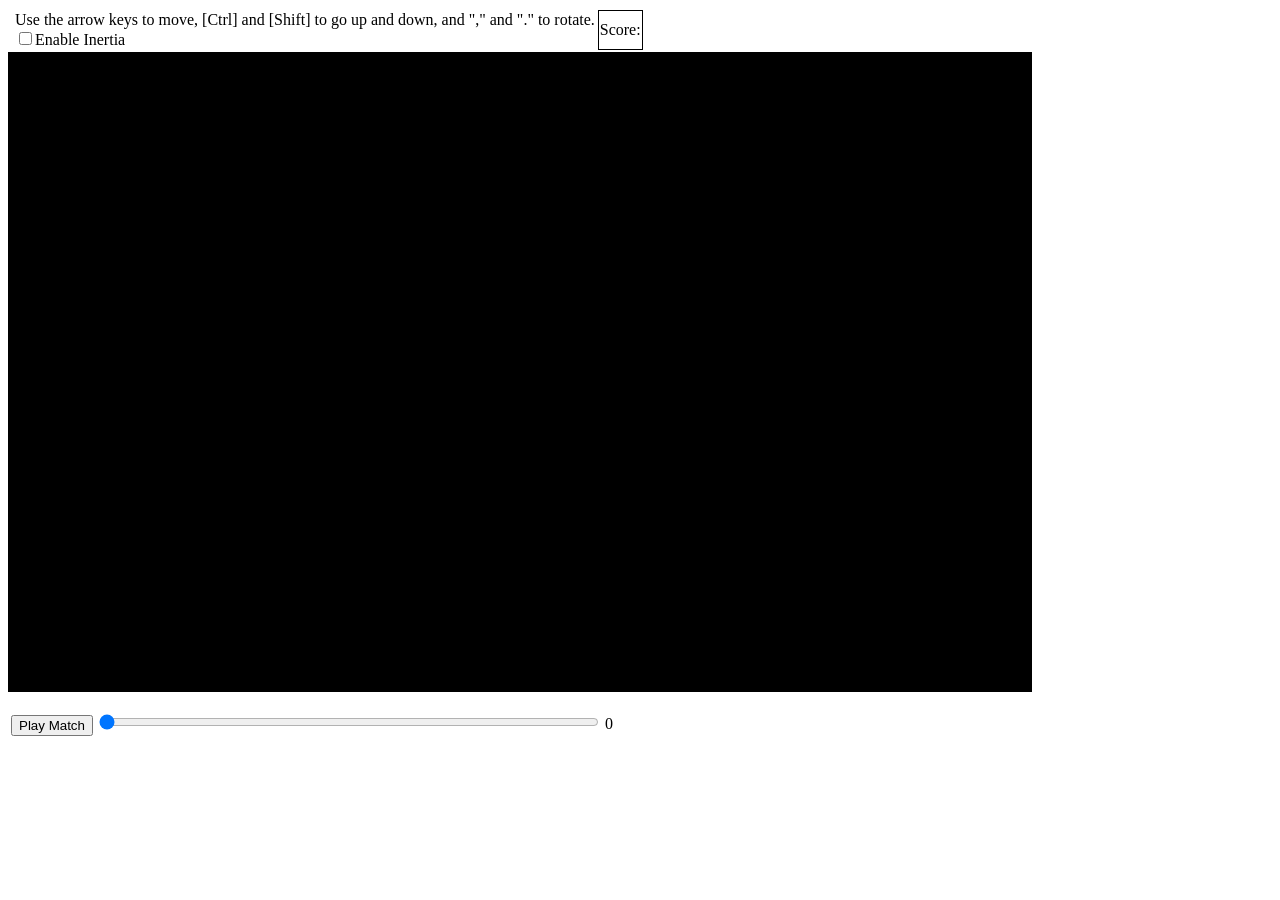
==== simulators/3d.html @ 67577798 "Added 3-D simulator, with three.js and image of floor." ====
<!DOCTYPE html>
<html>
    <meta charset=utf-8>
    
<!-- TW is trying to make this human-playable -->
    
<link rel="stylesheet" href="turretcss.min.css">
<link rel="stylesheet" href="base.css">
    
<body border="0px">

<table>
<tr>
<td>
<!--
<canvas id="myCanvas" width="200" height="100" style="border:1px solid #d3d3d3;">
Your browser does not support the HTML5 canvas tag.</canvas>
-->
</td>
<td id="helptext">
    
Use the arrow keys to move, [Ctrl] and [Shift] to go up and down, and "," and "." to rotate.
<br>
<input type="checkbox" id="inertiaCheckbox">Enable Inertia<br>
<!-- <input type="checkbox" id="limitCheckbox">Limit View -->
    
</td>
<td style="border: 1px solid black;">
    Score: <span id="scoredisplay"></span>
</td>
<td id="OutOfBoundsCounter" style="color: red; font-size: 20pt; vertical-align: bottom;">

</td>
</tr>
</table>


<script src="three.js"></script>
<script>

function GroundRobotData()
{
  X=0,
  Y=0,
  Rotation=0,
  Color="RED",
  FramesToTurn = 0,
  TurnDirection = -1,
  TouchedOnTop = false,
  ReadyForTopTouch = true,
  StillIn = true
};

function ObstacleRobotData()
{
  X=0,
  Y=0,
  Rotation=0,
  Height=0 // pixels
};

function DroneData()
{
  X=0,
  Y=0,
  Z=0,
  Direction = -Math.PI / 2,
  Xvelocity = 0,
  Yvelocity = 0,
  Zvelocity = 0,
  OutOfBoundsTime = 0 // frames
};

function GameFrame()
{
  GroundRobots = {},
  ObstacleRobots = {},
  oho = 2,
  Drones = {}
}

const BACKGROUNDCOLOR = "606070";
const TAPECOLOR = "ffffff";
const GREENTAPECOLOR = "00ff00";
const REDTAPECOLOR = "ff0000";
const GROUND_ROBOT_NUMBER = 10;
const GRIDNUMBER = 20;
const TAPECENTIWIDTH = 7;
const GROUNDROBOTCENTIWIDTH = 35.3;
const GROUNDROBOTCOLOR = "ffffff";
const OBSTACLEROBOTCOLOR = "aaaaaa";
const OBSTACLE_ROBOT_NUMBER = 4;
const MARGINCOUNT = 2;
const FIELDSIZE = 20;
const FIELDMARGINSIZE = 2;
const TO_RADIANS = 0.0174533;
const FROM_RADIANS = 57.29580;
const RED_COLOR = "ff0000";
const BLUE_COLOR = "0000ff";
const ROTATION_POINTER_LENGTH = 1;
const OBSTACLE_ROBOT_PATH_RADIUS = 5;
const DRONE_NUMBER = 1;
const DRONE_SPEED = 3;
const DRONE_ACCEL = 0.03;
const DRONE_RESISTANCE = 0.02; // 2% per frame
const DRONE_ROTATION_RADIANS_PER_FRAME = 0.02 * Math.PI; // 100 frames to a full 2pi rotation
const HEIGHT_LIMIT = 3; // meters
const DRONE_CENTI_RADIUS = 30;
const DRONE_COLOR = "dddd00";
const DRONE_SHADOW_COLOR = "3d390a";
const OBSTACLE_HEIGHT_MIN = 1; // meter
const OBSTACLE_HEIGHT_MAX = 2; // meters
const OBSTACLE_RADIUS = 2; // pixels
const DRONE_VERTICAL_ACCEL = 0.03;
const ROOMBA_HEIGHT = 3; // pixel
const DRONE_FLOOR_BOUNCE = 0.25;
const DRONE_ROOMBA_BOUNCE = 0.5;
const FRAME_RATE = 60;
const GROUND_ROBOT_SPEED = 0.33;
const MILLI_TO_TURN = 5000;
const MILLI_PER_SEC = 1000;
const TURN_INCREMENT_MAX = 20;
const TURN_ROTATE_AMOUNT = 180;
const MILLI_TO_ROTATE = 20000;
const OBSTACLE_ROBOT_SPEED = 0.33;
const OBSTACLE_ROBOT_FULL_CIRLE_TIME = 2 * Math.PI * OBSTACLE_ROBOT_PATH_RADIUS / OBSTACLE_ROBOT_SPEED;
const TIME_LIMIT = 600;
const FRAME_LIMIT = FRAME_RATE * TIME_LIMIT;
const MILLI_PER_FRAME = MILLI_PER_SEC / FRAME_RATE;
const GROUND_ROBOT_SECONDS_PER_360_TURN = 5;
const TAPE_CM_WIDTH = 7;
const TURN_TAP_AMOUNT = 45;
const INITIAL_SCORE = 12000;
const SCORED_ROBOT_VALUE = 2000;
const UNSCORED_ROBOT_VALUE = -1000;
const MINUTE_LOST_VALUE = -100;
const OUT_OF_BOUNDS_SECONDS_LIMIT = 5;

// 3d view
const VIEW_WIDTH = 1024;
const VIEW_HEIGHT = 640;


var BrowserWindow = window;
//var c = document.getElementById("myCanvas");

// 2-D canvas in previous simulations, NOT 3-D canvas
var CanvasHeight = 640;
var CanvasWidth = 640;

//c.width = CanvasHeight;
//c.height = CanvasHeight;
//var Canvas = c.getContext("2d");

var FieldHeight = CanvasHeight - (CanvasHeight / (FIELDSIZE + (FIELDMARGINSIZE * MARGINCOUNT)) * (MARGINCOUNT * FIELDMARGINSIZE));
var FieldWidth = FieldHeight;
var FieldX = (CanvasWidth - FieldWidth) / 2;
var FieldY = (CanvasHeight - FieldHeight) / 2;
var TapeWidth = FieldHeight / (FIELDSIZE * 100) * TAPE_CM_WIDTH;

var Drones = [];

var DataArray = [];

var NewDate = new Date();
var Milliseconds = NewDate.getTime();
var LastTimeOfGroundRobot5 = Milliseconds;
var LastTimeOfGroundRobot180 = Milliseconds;

var MatchQueued = false;
var Play = false;
var CurrentFrame = 0;


// TW
var UpKey = false;
var DownKey = false;
var RightKey = false;
var LeftKey = false;
var SpaceKey = false;
var LessThanKey = false;
var GreaterThanKey = false;
var CtrlKey = false;
var ShiftKey = false;

// TW
document.onkeydown = function myFunction() {
  var code;
  if(event.keyCode)
  {
    code = event.keyCode;
  }
  else if(event.charCode)
  {
    code = event.keyCode;
  }
  
  switch (code) {
    case 38:
      UpKey = true;
      //alert("Up key is pressed");
      break;
    case 40:
      DownKey = true;
      //alert("Down key is pressed");
      break;
    case 37:
      RightKey = true;
      //alert("Right key is pressed");
      break;
    case 39:
      LeftKey = true;
      //alert("left key is pressed");
      break;
    case 32:
      SpaceKey = true;
      //alert("space bar is pressed");
      break;
    case 188:
      LessThanKey = true;
      break;
    case 190:
      GreaterThanKey = true;
      break;
    case 16:
      ShiftKey = true;
      break;
    case 17:
      CtrlKey = true;
      break;
  }
}

// TW
document.onkeyup = function myFunction() {
  var code;
  if(event.keyCode)
  {
    code = event.keyCode;
  }
  else if(event.charCode)
  {
    code = event.keyCode;
  }
    
    switch (code) {
      case 38:
        UpKey = false;
        //alert("Up key is released");
        break;
      case 40:
        DownKey = false;
        //alert("Down key is released");
        break;
      case 37:
        RightKey = false;
        //alert("Right key is released");
        break;
      case 39:
        LeftKey = false;
        //alert("left key is released");
        break;
      case 32:
        SpaceKey = false;
        //alert("space bar is released");
        break;
      case 188:
        LessThanKey = false;
        break;
      case 190:
        GreaterThanKey = false;
        break;
      case 16:
        ShiftKey = false;
        break;
      case 17:
        CtrlKey = false;
        break;
    }
}

// TW
window.addEventListener("keydown", function(e) {
  if([32, 37, 38, 39, 40].indexOf(e.keyCode) > -1) {
    e.preventDefault();
  }
}, false);



function PlayMatch()
{
  InitMatch(); // inserted by TW 12/14/2016
  Play = true;
}

window.onload = function()
{
	setInterval(GameLoop, MILLI_PER_FRAME)
}

/*
function GenerateMatch()
{
  InitMatch();
  for(var FrameIndex = 1; FrameIndex < FRAME_LIMIT; FrameIndex++)
  {
    DataArray.push(new GameFrame());
    Engine(FrameIndex);
  }
  alert("Done");
  Play = false;
  MatchQueued = true;
  CurrentFrame = 0;
}
*/

function GameLoop()
{
  if(Play == true)
  {
    if( CurrentFrame < FRAME_LIMIT )
    {
      CurrentFrame++;
      DataArray.push(new GameFrame()); // inserted by TW 12/14/2016
      Engine(CurrentFrame); // inserted by TW 12/14/2016
      //Draw();
    }
    DisplayScore();
    document.getElementById("FramePosition").value = CurrentFrame;
    var seconds = CurrentFrame / FRAME_RATE;
    seconds = seconds.toFixed( 2 );
    document.getElementById("ShowPosition").innerHTML = seconds;
  }
}

var LastTurnIncrementFrame = 0;
var LastTurnRotateFrame = 0;
var IncrementTurnDirectionArray = [];
var GroundRobotMode = "Normal";
var NumberOfFramesUntilModeEnd = 0;
var SavedFrameNum = 0;

var score;

var PrevGroundBotData = [];
var PrevObstacleBotData = [];

function Engine(CurrentFrame)
{
  var GroundRobotPixelSpeed = 0;
  var ObstacleRobotPixelSpeed = 0;
  
  var GroundBotFrameData = [];
  var ObstacleBotFrameData = [];
  
  DataArray[CurrentFrame].GroundRobots = [];
  DataArray[CurrentFrame].ObstacleRobots = [];
  DataArray[CurrentFrame].Drones = [];
  
  for(var index = 0; index < GROUND_ROBOT_NUMBER; index++)
  {
    DataArray[CurrentFrame].GroundRobots.push(new GroundRobotData());
    DataArray[CurrentFrame].GroundRobots[index].Rotation = DataArray[CurrentFrame - 1].GroundRobots[index].Rotation;
    DataArray[CurrentFrame].GroundRobots[index].X = DataArray[CurrentFrame - 1].GroundRobots[index].X;
    DataArray[CurrentFrame].GroundRobots[index].Y = DataArray[CurrentFrame - 1].GroundRobots[index].Y;
    DataArray[CurrentFrame].GroundRobots[index].Color = DataArray[CurrentFrame - 1].GroundRobots[index].Color;
    DataArray[CurrentFrame].GroundRobots[index].FramesToTurn = DataArray[CurrentFrame - 1].GroundRobots[index].FramesToTurn;
    DataArray[CurrentFrame].GroundRobots[index].TurnDirection = DataArray[CurrentFrame - 1].GroundRobots[index].TurnDirection;
    DataArray[CurrentFrame].GroundRobots[index].TouchedOnTop = DataArray[CurrentFrame - 1].GroundRobots[index].TouchedOnTop;
    DataArray[CurrentFrame].GroundRobots[index].ReadyForTopTouch = DataArray[CurrentFrame - 1].GroundRobots[index].ReadyForTopTouch;
    DataArray[CurrentFrame].GroundRobots[index].StillIn = DataArray[CurrentFrame - 1].GroundRobots[index].StillIn;
  }
  
  for(var index = 0; index < OBSTACLE_ROBOT_NUMBER; index++)
  {
    DataArray[CurrentFrame].ObstacleRobots.push(new ObstacleRobotData());
    DataArray[CurrentFrame].ObstacleRobots[index].Rotation = DataArray[CurrentFrame - 1].ObstacleRobots[index].Rotation;
    DataArray[CurrentFrame].ObstacleRobots[index].X = DataArray[CurrentFrame - 1].ObstacleRobots[index].X;
    DataArray[CurrentFrame].ObstacleRobots[index].Y = DataArray[CurrentFrame - 1].ObstacleRobots[index].Y;
    DataArray[CurrentFrame].ObstacleRobots[index].Height = DataArray[CurrentFrame - 1].ObstacleRobots[index].Height;
  }
  
  for(var index = 0; index < DRONE_NUMBER; index++)
  {
    DataArray[CurrentFrame].Drones.push(new DroneData());
    DataArray[CurrentFrame].Drones[index].X = DataArray[CurrentFrame - 1].Drones[index].X;
    DataArray[CurrentFrame].Drones[index].Y = DataArray[CurrentFrame - 1].Drones[index].Y;
    DataArray[CurrentFrame].Drones[index].Z = DataArray[CurrentFrame - 1].Drones[index].Z;
    DataArray[CurrentFrame].Drones[index].Direction = DataArray[CurrentFrame - 1].Drones[index].Direction;
    DataArray[CurrentFrame].Drones[index].Xvelocity = DataArray[CurrentFrame - 1].Drones[index].Xvelocity;
    DataArray[CurrentFrame].Drones[index].Yvelocity = DataArray[CurrentFrame - 1].Drones[index].Yvelocity;
    DataArray[CurrentFrame].Drones[index].Zvelocity = DataArray[CurrentFrame - 1].Drones[index].Zvelocity;
    DataArray[CurrentFrame].Drones[index].OutOfBoundsTime = DataArray[CurrentFrame - 1].Drones[index].OutOfBoundsTime;
    
  }
  
  CopyGroundBotData(CurrentFrame);
  CopyObstacleBotData(CurrentFrame);
  
  


    // TW  Arrow Key Control!!!!!
    if ( document.getElementById("inertiaCheckbox").checked )
    {
      var DronePixelAccel = DRONE_ACCEL * FieldHeight / GRIDNUMBER / FRAME_RATE;
      var theta = DataArray[CurrentFrame].Drones[0].Direction;
      if( UpKey ) {
        DataArray[CurrentFrame].Drones[0].Xvelocity += Math.cos( theta ) * DronePixelAccel;
        DataArray[CurrentFrame].Drones[0].Yvelocity += Math.sin( theta ) * DronePixelAccel;
      } if( RightKey ){
        DataArray[CurrentFrame].Drones[0].Xvelocity += Math.cos( theta - (Math.PI / 2) ) * DronePixelAccel;
        DataArray[CurrentFrame].Drones[0].Yvelocity += Math.sin( theta - (Math.PI / 2) ) * DronePixelAccel;
      } if( LeftKey ) {
        DataArray[CurrentFrame].Drones[0].Xvelocity += Math.cos( theta + (Math.PI / 2) ) * DronePixelAccel;
        DataArray[CurrentFrame].Drones[0].Yvelocity += Math.sin( theta + (Math.PI / 2) ) * DronePixelAccel;
      } if( DownKey ) {
        DataArray[CurrentFrame].Drones[0].Xvelocity += Math.cos( theta + Math.PI ) * DronePixelAccel;
        DataArray[CurrentFrame].Drones[0].Yvelocity += Math.sin( theta + Math.PI ) * DronePixelAccel;
      } if( CtrlKey ) {
          if( DataArray[CurrentFrame].Drones[0].Z > 0 )
          {
              DataArray[CurrentFrame].Drones[0].Zvelocity -= DRONE_VERTICAL_ACCEL;
          }
      }
      if( ShiftKey ) {
          if( DataArray[CurrentFrame].Drones[0].Z < (HEIGHT_LIMIT * FieldHeight / GRIDNUMBER) - (DataArray[CurrentFrame].Drones[0].Zvelocity/DRONE_VERTICAL_ACCEL) )
          {
              DataArray[CurrentFrame].Drones[0].Zvelocity += DRONE_VERTICAL_ACCEL;
          }
      }
      
      
      if( DataArray[CurrentFrame].Drones[0].Z >= (HEIGHT_LIMIT * FieldHeight / GRIDNUMBER) - (DataArray[CurrentFrame].Drones[0].Zvelocity/DRONE_VERTICAL_ACCEL) )
      {
        DataArray[CurrentFrame].Drones[0].Zvelocity -= DRONE_VERTICAL_ACCEL;
      }
      
      if( DataArray[CurrentFrame].Drones[0].Z < 0 )
      {
        DataArray[CurrentFrame].Drones[0].Z = 0.000001;
        DataArray[CurrentFrame].Drones[0].Zvelocity = Math.abs( DataArray[CurrentFrame].Drones[0].Zvelocity * DRONE_FLOOR_BOUNCE );
      }
      
      
      DataArray[CurrentFrame].Drones[0].Xvelocity *= 1 - DRONE_RESISTANCE;
      DataArray[CurrentFrame].Drones[0].Yvelocity *= 1 - DRONE_RESISTANCE;
      DataArray[CurrentFrame].Drones[0].Zvelocity *= 1 - DRONE_RESISTANCE;
    
      DataArray[CurrentFrame].Drones[0].X += DataArray[CurrentFrame].Drones[0].Xvelocity;
      DataArray[CurrentFrame].Drones[0].Y += DataArray[CurrentFrame].Drones[0].Yvelocity;
      DataArray[CurrentFrame].Drones[0].Z += DataArray[CurrentFrame].Drones[0].Zvelocity;
    }
    else
    {
      var DronePixelSpeed = DRONE_SPEED * FieldHeight / GRIDNUMBER / FRAME_RATE;
      var theta = DataArray[CurrentFrame].Drones[0].Direction;
      if( UpKey ) {
        DataArray[CurrentFrame].Drones[0].X += Math.cos( theta ) * DronePixelSpeed;
        DataArray[CurrentFrame].Drones[0].Y += Math.sin( theta ) * DronePixelSpeed;
      } if( RightKey ){
        DataArray[CurrentFrame].Drones[0].X += Math.cos( theta - (Math.PI / 2) ) * DronePixelSpeed;
        DataArray[CurrentFrame].Drones[0].Y += Math.sin( theta - (Math.PI / 2) ) * DronePixelSpeed;
      } if( LeftKey ) {
        DataArray[CurrentFrame].Drones[0].X += Math.cos( theta + (Math.PI / 2) ) * DronePixelSpeed;
        DataArray[CurrentFrame].Drones[0].Y += Math.sin( theta + (Math.PI / 2) ) * DronePixelSpeed;
      } if( DownKey ) {
        DataArray[CurrentFrame].Drones[0].X += Math.cos( theta + Math.PI ) * DronePixelSpeed;
        DataArray[CurrentFrame].Drones[0].Y += Math.sin( theta + Math.PI ) * DronePixelSpeed;
      } if( CtrlKey ) {
        if( DataArray[CurrentFrame].Drones[0].Z > 0 )
        {
          DataArray[CurrentFrame].Drones[0].Z -= DronePixelSpeed;
        }
        else
        {
          DataArray[CurrentFrame].Drones[0].Z = 0;
        }
      }
      if( ShiftKey ) {
        if( DataArray[CurrentFrame].Drones[0].Z < HEIGHT_LIMIT * FieldHeight / GRIDNUMBER )
        {
          DataArray[CurrentFrame].Drones[0].Z += DronePixelSpeed;
        }
      }
    }
    
    // turning
    if( LessThanKey )
    {
      DataArray[CurrentFrame].Drones[0].Direction -= DRONE_ROTATION_RADIANS_PER_FRAME;
    }
    else if( GreaterThanKey )
    {
      DataArray[CurrentFrame].Drones[0].Direction += DRONE_ROTATION_RADIANS_PER_FRAME;
    }
    
    
    for(var index2 = 0; index2 < GROUND_ROBOT_NUMBER; index2++)
    {
      if (
        DataArray[CurrentFrame].Drones[0].Z <= ROOMBA_HEIGHT
        &&
        Math.pow( DataArray[CurrentFrame].Drones[0].X - DataArray[CurrentFrame].GroundRobots[index2].X, 2 ) +
        Math.pow( DataArray[CurrentFrame].Drones[0].Y - DataArray[CurrentFrame].GroundRobots[index2].Y, 2 )
        <=
        Math.pow( ((GROUNDROBOTCENTIWIDTH / 2) / (GRIDNUMBER * 100)) * FieldHeight, 2)
      )
      {
        if( DataArray[CurrentFrame].GroundRobots[index2].ReadyForTopTouch && !DataArray[CurrentFrame].GroundRobots[index2].FramesToTurn > 0 )
        {
          DataArray[CurrentFrame].GroundRobots[index2].TouchedOnTop = true;
          var FramesToTurn = TURN_TAP_AMOUNT / 360 * GROUND_ROBOT_SECONDS_PER_360_TURN * FRAME_RATE;
          DataArray[CurrentFrame].GroundRobots[index2].FramesToTurn = FramesToTurn;
          DataArray[CurrentFrame].GroundRobots[index2].TurnDirection = -1;
          DataArray[CurrentFrame].GroundRobots[index2].ReadyForTopTouch = false;
        }
        
        
        DataArray[CurrentFrame].Drones[0].Z = ROOMBA_HEIGHT;
        DataArray[CurrentFrame].Drones[0].Zvelocity *= -DRONE_ROOMBA_BOUNCE;
      }
      else
      {
        DataArray[CurrentFrame].GroundRobots[index2].ReadyForTopTouch = true;
      }
    }
    
    

    if((CurrentFrame - LastTurnRotateFrame) > MILLI_TO_ROTATE / MILLI_PER_SEC * FRAME_RATE)
    {
      var FramesToTurn = TURN_ROTATE_AMOUNT / 360 * GROUND_ROBOT_SECONDS_PER_360_TURN * FRAME_RATE;
      LastTurnRotateFrame = FramesToTurn + CurrentFrame;
      for(var index = 0; index < GROUND_ROBOT_NUMBER; index++)
      {
        DataArray[CurrentFrame].GroundRobots[index].FramesToTurn = FramesToTurn;
        DataArray[CurrentFrame].GroundRobots[index].TurnDirection = -1;
        LastTurnRotateFrame = FramesToTurn + CurrentFrame;
      }
    }
    if(CurrentFrame > LastTurnRotateFrame && (CurrentFrame - LastTurnIncrementFrame) > MILLI_TO_TURN / MILLI_PER_SEC * FRAME_RATE)
    {
      LastTurnIncrementFrame = FramesToTurn + CurrentFrame;
      for(var index = 0; index < GROUND_ROBOT_NUMBER; index++)
      {
        if( DataArray[CurrentFrame].GroundRobots[index].FramesToTurn <= 0 )
        {
          var FramesToTurn = (Math.random() * TURN_INCREMENT_MAX) / 360 * GROUND_ROBOT_SECONDS_PER_360_TURN * FRAME_RATE;
          DataArray[CurrentFrame].GroundRobots[index].FramesToTurn = FramesToTurn;
          DataArray[CurrentFrame].GroundRobots[index].TurnDirection = -1;
          LastTurnIncrementFrame = FramesToTurn + CurrentFrame;
        }
      }
    }
    
    var AnyStillIn = false;
    GroundRobotPixelSpeed = GROUND_ROBOT_SPEED * FieldHeight / GRIDNUMBER / FRAME_RATE;
    for(var index = 0; index < GROUND_ROBOT_NUMBER; index++)
    {
	  if(DataArray[CurrentFrame].GroundRobots[index].StillIn == true)
	  {
          AnyStillIn = true;
          
		  var PrevX = DataArray[CurrentFrame].GroundRobots[index].X;
		  var PrevY = DataArray[CurrentFrame].GroundRobots[index].Y;
		  DataArray[CurrentFrame].GroundRobots[index].X = DataArray[CurrentFrame - 1].GroundRobots[index].X + Math.sin(DataArray[CurrentFrame].GroundRobots[index].Rotation * TO_RADIANS) * GroundRobotPixelSpeed;
		  DataArray[CurrentFrame].GroundRobots[index].Y = DataArray[CurrentFrame - 1].GroundRobots[index].Y + Math.cos(DataArray[CurrentFrame].GroundRobots[index].Rotation * TO_RADIANS) * GroundRobotPixelSpeed;
		  
		  for(var index2 = 0; index2 < GROUND_ROBOT_NUMBER; index2++)
		  {
			if(DataArray[CurrentFrame].GroundRobots[index2].StillIn == true)
			{
				if(index == index2)
				  continue;
				var A = DataArray[CurrentFrame].GroundRobots[index].X - DataArray[CurrentFrame].GroundRobots[index2].X;
				var B = DataArray[CurrentFrame].GroundRobots[index].Y - DataArray[CurrentFrame].GroundRobots[index2].Y;
				if(Math.sqrt(Math.pow(A, 2) + Math.pow(B, 2)) < ((GROUNDROBOTCENTIWIDTH) / (GRIDNUMBER * 100)) * FieldHeight && DataArray[CurrentFrame].GroundRobots[index].FramesToTurn <= 0)
				{
				  var FramesToTurn = TURN_ROTATE_AMOUNT / 360 * GROUND_ROBOT_SECONDS_PER_360_TURN * FRAME_RATE;
				  DataArray[CurrentFrame].GroundRobots[index].FramesToTurn = FramesToTurn;
				  DataArray[CurrentFrame].GroundRobots[index].TurnDirection = -1;
				}
			  }
		  }
		  for(var index2 = 0; index2 < OBSTACLE_ROBOT_NUMBER; index2++)
		  {
			var A = DataArray[CurrentFrame].GroundRobots[index].X - DataArray[CurrentFrame].ObstacleRobots[index2].X;
			var B = DataArray[CurrentFrame].GroundRobots[index].Y - DataArray[CurrentFrame].ObstacleRobots[index2].Y;
			if(Math.sqrt(Math.pow(A, 2) + Math.pow(B, 2)) < ((GROUNDROBOTCENTIWIDTH) / (GRIDNUMBER * 100)) * FieldHeight && DataArray[CurrentFrame].GroundRobots[index].FramesToTurn <= 0)
			{
			  var FramesToTurn = TURN_ROTATE_AMOUNT / 360 * GROUND_ROBOT_SECONDS_PER_360_TURN * FRAME_RATE;
			  DataArray[CurrentFrame].GroundRobots[index].FramesToTurn = FramesToTurn;
			  DataArray[CurrentFrame].GroundRobots[index].TurnDirection = -1;
			}
		  }
          for(var index2 = 0; index2 < DRONE_NUMBER; index2++)
          {
            var A = DataArray[CurrentFrame].GroundRobots[index].X - DataArray[CurrentFrame].Drones[index2].X;
            var B = DataArray[CurrentFrame].GroundRobots[index].Y - DataArray[CurrentFrame].Drones[index2].Y;
            if( DataArray[CurrentFrame].Drones[index2].Z < ROOMBA_HEIGHT && Math.sqrt(Math.pow(A, 2) + Math.pow(B, 2)) < (((GROUNDROBOTCENTIWIDTH/2)+(DRONE_CENTI_RADIUS/2)) / (GRIDNUMBER * 100)) * FieldHeight && Math.sqrt(Math.pow(A, 2) + Math.pow(B, 2)) >= ((GROUNDROBOTCENTIWIDTH/2) / (GRIDNUMBER * 100)) * FieldHeight )
            {
              if( DataArray[CurrentFrame].GroundRobots[index].FramesToTurn <= 0
                 && Math.pow(A, 2) + Math.pow(B, 2) > Math.pow(A + (Math.sin(DataArray[CurrentFrame].GroundRobots[index].Rotation * TO_RADIANS) * GroundRobotPixelSpeed), 2) + Math.pow(B + (Math.cos(DataArray[CurrentFrame].GroundRobots[index].Rotation * TO_RADIANS) * GroundRobotPixelSpeed), 2) )
              {
                var FramesToTurn = TURN_ROTATE_AMOUNT / 360 * GROUND_ROBOT_SECONDS_PER_360_TURN * FRAME_RATE;
                DataArray[CurrentFrame].GroundRobots[index].FramesToTurn = FramesToTurn;
                DataArray[CurrentFrame].GroundRobots[index].TurnDirection = -1;
              }
              DataArray[CurrentFrame].Drones[index2].X -= (A/Math.sqrt(Math.pow(A, 2) + Math.pow(B, 2))) * (DRONE_SPEED * FieldHeight / GRIDNUMBER / FRAME_RATE) * Math.sqrt(2);
              DataArray[CurrentFrame].Drones[index2].Y -= (B/Math.sqrt(Math.pow(A, 2) + Math.pow(B, 2))) * (DRONE_SPEED * FieldHeight / GRIDNUMBER / FRAME_RATE) * Math.sqrt(2);
              if( document.getElementById("inertiaCheckbox").checked && index2 == 0 )
              {
                DataArray[CurrentFrame].Drones[index2].Xvelocity -= (A/Math.sqrt(Math.pow(A, 2) + Math.pow(B, 2))) * (DRONE_SPEED * FieldHeight / GRIDNUMBER / FRAME_RATE) * Math.sqrt(Math.pow(DataArray[CurrentFrame].Drones[index2].Xvelocity, 2)+Math.pow(DataArray[CurrentFrame].Drones[index2].Yvelocity, 2));
                DataArray[CurrentFrame].Drones[index2].Yvelocity -= (B/Math.sqrt(Math.pow(A, 2) + Math.pow(B, 2))) * (DRONE_SPEED * FieldHeight / GRIDNUMBER / FRAME_RATE) * Math.sqrt(Math.pow(DataArray[CurrentFrame].Drones[index2].Xvelocity, 2)+Math.pow(DataArray[CurrentFrame].Drones[index2].Yvelocity, 2));
              }
            }
          }
          
          if(DataArray[CurrentFrame].GroundRobots[index].FramesToTurn > 0)
		  {
			DataArray[CurrentFrame].GroundRobots[index].X = PrevX;
			DataArray[CurrentFrame].GroundRobots[index].Y = PrevY;
			DataArray[CurrentFrame].GroundRobots[index].FramesToTurn = DataArray[CurrentFrame].GroundRobots[index].FramesToTurn - 1;
			DataArray[CurrentFrame].GroundRobots[index].Rotation = DataArray[CurrentFrame].GroundRobots[index].Rotation + (360 / GROUND_ROBOT_SECONDS_PER_360_TURN / FRAME_RATE) * DataArray[CurrentFrame].GroundRobots[index].TurnDirection;
		  }
		  else
		  {
			DataArray[CurrentFrame].GroundRobots[index].FramesToTurn = 0;
		  }
		  
		  if(DataArray[CurrentFrame].GroundRobots[index].X <= FieldX || DataArray[CurrentFrame].GroundRobots[index].X >= FieldX + FieldWidth)
		  {
			DataArray[CurrentFrame].GroundRobots[index].StillIn = false;
		  }
		  if(DataArray[CurrentFrame].GroundRobots[index].Y <= FieldY || DataArray[CurrentFrame].GroundRobots[index].Y >= FieldY + FieldHeight)
		  {
			DataArray[CurrentFrame].GroundRobots[index].StillIn = false;
		  }
		}
    }
    if( !AnyStillIn )
    {
        Play = false;
    }
	
    
    ObstacleRobotPixelSpeed = OBSTACLE_ROBOT_SPEED * FieldHeight / GRIDNUMBER / FRAME_RATE;
    for(var index = 0; index < OBSTACLE_ROBOT_NUMBER; index++)
    {
      var PrevX = DataArray[CurrentFrame].ObstacleRobots[index].X;
      var PrevY = DataArray[CurrentFrame].ObstacleRobots[index].Y;
      var PrevRot = DataArray[CurrentFrame].ObstacleRobots[index].Rotation;
      DataArray[CurrentFrame].ObstacleRobots.push(new ObstacleRobotData());
      var Rotation_Change = 360 / FRAME_RATE / OBSTACLE_ROBOT_FULL_CIRLE_TIME;
      DataArray[CurrentFrame].ObstacleRobots[index].Rotation = DataArray[CurrentFrame - 1].ObstacleRobots[index].Rotation - Rotation_Change;
      DataArray[CurrentFrame].ObstacleRobots[index].X = DataArray[CurrentFrame - 1].ObstacleRobots[index].X + Math.sin(DataArray[CurrentFrame].ObstacleRobots[index].Rotation * TO_RADIANS) * ObstacleRobotPixelSpeed;
      DataArray[CurrentFrame].ObstacleRobots[index].Y = DataArray[CurrentFrame - 1].ObstacleRobots[index].Y + Math.cos(DataArray[CurrentFrame].ObstacleRobots[index].Rotation * TO_RADIANS) * ObstacleRobotPixelSpeed;
      
      for(var index2 = 0; index2 < GROUND_ROBOT_NUMBER; index2++)
      {
        var A = DataArray[CurrentFrame].ObstacleRobots[index].X - DataArray[CurrentFrame].GroundRobots[index2].X;
        var B = DataArray[CurrentFrame].ObstacleRobots[index].Y - DataArray[CurrentFrame].GroundRobots[index2].Y;
        if(Math.sqrt(Math.pow(A, 2) + Math.pow(B, 2)) < ((GROUNDROBOTCENTIWIDTH) / (GRIDNUMBER * 100)) * FieldHeight)
        {
          DataArray[CurrentFrame].ObstacleRobots[index].X = PrevX;
          DataArray[CurrentFrame].ObstacleRobots[index].Y = PrevY;
          DataArray[CurrentFrame].ObstacleRobots[index].Rotation = PrevRot;
        }
      }
      
      for(var index2 = 0; index2 < DRONE_NUMBER; index2++ )
      {
        if( Math.pow( DataArray[CurrentFrame].Drones[index2].X - DataArray[CurrentFrame].ObstacleRobots[index].X, 2 ) + Math.pow( DataArray[CurrentFrame].Drones[index2].Y - DataArray[CurrentFrame].ObstacleRobots[index].Y, 2 ) < Math.pow( ( (DRONE_CENTI_RADIUS / 2 / 100 * FieldHeight / GRIDNUMBER) + OBSTACLE_RADIUS ), 2 )
           && DataArray[CurrentFrame].Drones[index2].Z < DataArray[CurrentFrame].ObstacleRobots[index].Height )
        {
          Play = false;
          document.getElementById("helptext").innerHTML = document.getElementById("helptext").innerHTML + " <br><br><span style='font-size: 20pt; color: red;'>The drone collided with an obstacle robot.  That's game over.</span>";
        }
        
      }
    }
  
    for( var index = 0; index < DRONE_NUMBER; index++ )
    {
      if(
        DataArray[CurrentFrame].Drones[index].X < FieldX
        || DataArray[CurrentFrame].Drones[index].Y < FieldY
        || DataArray[CurrentFrame].Drones[index].X > FieldX + FieldWidth
        || DataArray[CurrentFrame].Drones[index].Y > FieldY + FieldHeight
      )
      {
        if( DataArray[CurrentFrame].Drones[index].OutOfBoundsTime % FRAME_RATE == 0 && index == 0 )
        {
            var countDown = OUT_OF_BOUNDS_SECONDS_LIMIT - Math.floor(DataArray[CurrentFrame].Drones[index].OutOfBoundsTime / FRAME_RATE);
            document.getElementById("OutOfBoundsCounter").innerHTML = "Out of Bounds: " + countDown.toString();
        }
        DataArray[CurrentFrame].Drones[index].OutOfBoundsTime++;
      }
      else
      {
        DataArray[CurrentFrame].Drones[index].OutOfBoundsTime = 0;
        if( document.getElementById("OutOfBoundsCounter").innerHTML != "" && index == 0 )
        {
          document.getElementById("OutOfBoundsCounter").innerHTML = "";
        }
      }
      
      if( DataArray[CurrentFrame].Drones[index].OutOfBoundsTime > FRAME_RATE * OUT_OF_BOUNDS_SECONDS_LIMIT && index == 0 )
      {
        Play = false;
        document.getElementById("helptext").innerHTML = document.getElementById("helptext").innerHTML + " <br><br><span style='font-size: 20pt; color: red;'>The drone was out of the taped arena for too long (5 seconds).  That's game over.</span>";
      }
      
      if(
        DataArray[CurrentFrame].Drones[index].X < 0
         || DataArray[CurrentFrame].Drones[index].Y < 0
         || DataArray[CurrentFrame].Drones[index].X > CanvasWidth
         || DataArray[CurrentFrame].Drones[index].Y > CanvasHeight
      )
      {
        Play = false;
        document.getElementById("helptext").innerHTML = document.getElementById("helptext").innerHTML + " <br><br><span style='font-size: 20pt; color: red;'>The drone went too far out of bounds.  That's game over.</span>";
        document.getElementById("OutOfBoundsCounter").innerHTML = "";
      }
    }
}

function CopyGroundBotData(CurrentFrame)
{
  PrevGroundBotData = [];
  for(var index = 0; index < GROUND_ROBOT_NUMBER; index++)
  {
    PrevGroundBotData.push(DataArray[CurrentFrame].GroundRobots[index]);
  }
}

function CopyObstacleBotData(CurrentFrame)
{
  PrevObstacleBotData = [];
  for(var index = 0; index < GROUND_ROBOT_NUMBER; index++)
  {
    PrevObstacleBotData.push(DataArray[CurrentFrame].ObstacleRobots[index]);
  }
}

function Draw()
{
  DrawBackground();
  DrawGrid();
  DrawOutline();
  DrawGroundBots();
  DrawObstacleBots();
  DrawDrones();
}



function DrawDrones()
{
  for(var index = 0; index < DRONE_NUMBER; index++)
  {
    Canvas.beginPath();
    Canvas.arc(DataArray[CurrentFrame].Drones[index].X, DataArray[CurrentFrame].Drones[index].Y, (DRONE_CENTI_RADIUS / 2 / GRIDNUMBER) * FieldHeight / 100, 0, 2*Math.PI);
    Canvas.fillStyle = "#" + DRONE_SHADOW_COLOR;
    Canvas.fill();
    Canvas.beginPath();
    Canvas.moveTo( DataArray[CurrentFrame].Drones[index].X, DataArray[CurrentFrame].Drones[index].Y );
    Canvas.lineTo( DataArray[CurrentFrame].Drones[index].X + ( Math.cos( DataArray[CurrentFrame].Drones[index].Direction ) * (ROTATION_POINTER_LENGTH * FieldHeight / GRIDNUMBER) ), DataArray[CurrentFrame].Drones[index].Y + ( Math.sin( DataArray[CurrentFrame].Drones[index].Direction ) * (ROTATION_POINTER_LENGTH * FieldHeight / GRIDNUMBER) ) );
    Canvas.stroke();
    Canvas.beginPath();
    Canvas.arc(DataArray[CurrentFrame].Drones[index].X, DataArray[CurrentFrame].Drones[index].Y - DataArray[CurrentFrame].Drones[index].Z, (DRONE_CENTI_RADIUS / 2 / GRIDNUMBER) * FieldHeight / 100, 0, 2*Math.PI);
    Canvas.fillStyle = "#" + DRONE_COLOR;
    Canvas.fill();
  }
}

function DrawObstacleBots()
{
  for(var index = 0; index < OBSTACLE_ROBOT_NUMBER; index++)
  {
    Canvas.beginPath();
    Canvas.moveTo(DataArray[CurrentFrame].ObstacleRobots[index].X, DataArray[CurrentFrame].ObstacleRobots[index].Y);
    Canvas.lineTo(DataArray[CurrentFrame].ObstacleRobots[index].X + Math.sin(DataArray[CurrentFrame].ObstacleRobots[index].Rotation * TO_RADIANS) * (ROTATION_POINTER_LENGTH * FieldHeight / GRIDNUMBER), 
      DataArray[CurrentFrame].ObstacleRobots[index].Y + Math.cos(DataArray[CurrentFrame].ObstacleRobots[index].Rotation * TO_RADIANS) * (ROTATION_POINTER_LENGTH * FieldHeight / GRIDNUMBER));
    Canvas.strokeStyle = "#" + OBSTACLEROBOTCOLOR;
    Canvas.stroke();
    
    Canvas.beginPath();
    Canvas.arc(DataArray[CurrentFrame].ObstacleRobots[index].X, DataArray[CurrentFrame].ObstacleRobots[index].Y, ((GROUNDROBOTCENTIWIDTH / 2) / (GRIDNUMBER * 100)) * FieldHeight, 0, 2*Math.PI);
    Canvas.fillStyle = "#" + OBSTACLEROBOTCOLOR;
    Canvas.fill();
    
    Canvas.beginPath();
    Canvas.moveTo( DataArray[CurrentFrame].ObstacleRobots[index].X - OBSTACLE_RADIUS, DataArray[CurrentFrame].ObstacleRobots[index].Y );
    Canvas.lineTo( DataArray[CurrentFrame].ObstacleRobots[index].X - OBSTACLE_RADIUS, DataArray[CurrentFrame].ObstacleRobots[index].Y - DataArray[CurrentFrame].ObstacleRobots[index].Height );
    Canvas.lineTo( DataArray[CurrentFrame].ObstacleRobots[index].X + OBSTACLE_RADIUS, DataArray[CurrentFrame].ObstacleRobots[index].Y - DataArray[CurrentFrame].ObstacleRobots[index].Height );
    Canvas.lineTo( DataArray[CurrentFrame].ObstacleRobots[index].X + OBSTACLE_RADIUS, DataArray[CurrentFrame].ObstacleRobots[index].Y );
    Canvas.closePath();
    Canvas.fillStyle = "#" + OBSTACLEROBOTCOLOR;
    Canvas.fill();
  }
}

function DrawGroundBots()
{
  for(var index = 0; index < GROUND_ROBOT_NUMBER; index++)
  {
    Canvas.beginPath();
    Canvas.moveTo(DataArray[CurrentFrame].GroundRobots[index].X, DataArray[CurrentFrame].GroundRobots[index].Y);
    Canvas.lineTo(DataArray[CurrentFrame].GroundRobots[index].X + Math.sin(DataArray[CurrentFrame].GroundRobots[index].Rotation * TO_RADIANS) * (ROTATION_POINTER_LENGTH * FieldHeight / GRIDNUMBER), 
      DataArray[CurrentFrame].GroundRobots[index].Y + Math.cos(DataArray[CurrentFrame].GroundRobots[index].Rotation * TO_RADIANS) * (ROTATION_POINTER_LENGTH * FieldHeight / GRIDNUMBER));
    Canvas.strokeStyle = "#" + ((DataArray[CurrentFrame].GroundRobots[index].Color == "RED") ? RED_COLOR : BLUE_COLOR);
    Canvas.stroke();
    
    Canvas.beginPath();
    Canvas.arc(DataArray[CurrentFrame].GroundRobots[index].X, DataArray[CurrentFrame].GroundRobots[index].Y, ((GROUNDROBOTCENTIWIDTH / 2) / (GRIDNUMBER * 100)) * FieldHeight, 0, 2*Math.PI);
    Canvas.fillStyle = "#" + GROUNDROBOTCOLOR;
    Canvas.fill();
    
    if( DataArray[CurrentFrame].GroundRobots[index].TouchedOnTop )
    {
        Canvas.strokeStyle = "#" + GREENTAPECOLOR;
        Canvas.stroke();
    }
  }
}

function DrawGrid()
{
  var TapeWidth = FieldHeight / (FIELDSIZE * 100) * TAPECENTIWIDTH;
  Canvas.beginPath();
  
  for(var index = 0; index < 19; index++)
  {
    Canvas.rect(FieldX, FieldY + (FieldHeight / GRIDNUMBER * (index + 1)), FieldWidth, TapeWidth);
  }
  for(var index = 0; index < 19; index++)
  {
    Canvas.rect(FieldX + (FieldWidth / GRIDNUMBER * (index + 1)), FieldY, TapeWidth, FieldHeight);
  }
  
  Canvas.fillStyle = "#" + TAPECOLOR;
  Canvas.fill();
}

function DrawOutline()
{
  var TapeWidth = FieldHeight / (FIELDSIZE * 100) * TAPECENTIWIDTH;
  Canvas.beginPath();
  
  Canvas.rect(FieldX + FieldHeight - TapeWidth, FieldY, TapeWidth, FieldHeight);
  Canvas.rect(FieldX, FieldY, TapeWidth, FieldHeight);
  Canvas.fillStyle = "#" + TAPECOLOR;
  Canvas.fill();
  
  Canvas.beginPath();
  Canvas.rect(FieldX, FieldY + FieldHeight - TapeWidth, FieldWidth, TapeWidth);
  Canvas.fillStyle = "#" + REDTAPECOLOR;
  Canvas.fill();
  
  Canvas.beginPath();
  Canvas.rect(FieldX, FieldY, FieldWidth, TapeWidth);
  Canvas.fillStyle = "#" + GREENTAPECOLOR;
  Canvas.fill();
}

function DrawBackground()
{
  Canvas.beginPath();
  Canvas.fillStyle = "#" + BACKGROUNDCOLOR;
  Canvas.rect(0, 0, CanvasWidth, CanvasHeight);
  Canvas.fill();
}


function InitMatch()
{
  LastTurnIncrementFrame = 0;
  LastTurnRotateFrame = 0;
  
  DataArray = [];
  DataArray.push(new GameFrame());
  DataArray[0].GroundRobots = [];
  DataArray[0].ObstacleRobots = [];
  DataArray[0].Drones = [];
  for(var index = 0; index < GROUND_ROBOT_NUMBER; index++)
  {
    DataArray[0].GroundRobots.push(new GroundRobotData());
    var TempRotation = index * 360.0 / GROUND_ROBOT_NUMBER;
    DataArray[0].GroundRobots[DataArray[0].GroundRobots.length - 1].X = FieldX + FieldWidth / 2 + Math.sin(TempRotation * TO_RADIANS) * FieldHeight / GRIDNUMBER;
    DataArray[0].GroundRobots[DataArray[0].GroundRobots.length - 1].Y = FieldY + FieldHeight / 2 + Math.cos(TempRotation * TO_RADIANS) * FieldHeight / GRIDNUMBER;
    DataArray[0].GroundRobots[DataArray[0].GroundRobots.length - 1].Rotation = TempRotation;
    DataArray[0].GroundRobots[DataArray[0].GroundRobots.length - 1].Color = (index % 2 == 0) ? "RED" : "BLUE"; 
    DataArray[0].GroundRobots[DataArray[0].GroundRobots.length - 1].FramesToTurn = 0;
    DataArray[0].GroundRobots[DataArray[0].GroundRobots.length - 1].TurnDirection = -1;
    DataArray[0].GroundRobots[DataArray[0].GroundRobots.length - 1].StillIn = true;
    DataArray[0].GroundRobots[DataArray[0].GroundRobots.length - 1].TouchedOnTop = false;
  }
  
  for(var index = 0; index < OBSTACLE_ROBOT_NUMBER; index++)
  {
    DataArray[0].ObstacleRobots.push(new ObstacleRobotData());
    var TempRotation = index * 360.0 / OBSTACLE_ROBOT_NUMBER;
    DataArray[0].ObstacleRobots[DataArray[0].ObstacleRobots.length - 1].X = FieldX + FieldWidth / 2 + Math.sin(TempRotation * TO_RADIANS) * FieldHeight / GRIDNUMBER * OBSTACLE_ROBOT_PATH_RADIUS;
    DataArray[0].ObstacleRobots[DataArray[0].ObstacleRobots.length - 1].Y = FieldY + FieldHeight / 2 + Math.cos(TempRotation * TO_RADIANS) * FieldHeight / GRIDNUMBER * OBSTACLE_ROBOT_PATH_RADIUS;
    DataArray[0].ObstacleRobots[DataArray[0].ObstacleRobots.length - 1].Rotation = TempRotation - 90;
    DataArray[0].ObstacleRobots[DataArray[0].ObstacleRobots.length - 1].Height = (Math.random() * (OBSTACLE_HEIGHT_MAX-OBSTACLE_HEIGHT_MIN) + OBSTACLE_HEIGHT_MIN) * (FieldHeight/GRIDNUMBER);
  }
  
  for(var index = 0; index < DRONE_NUMBER; index++)
  {
    DataArray[0].Drones.push(new DroneData());
    var TempRotation = index * 360.0 / OBSTACLE_ROBOT_NUMBER + 45;
    DataArray[0].Drones[DataArray[0].Drones.length - 1].X = FieldX + FieldWidth;
    DataArray[0].Drones[DataArray[0].Drones.length - 1].Y = FieldY + FieldHeight / 2;
    DataArray[0].Drones[DataArray[0].Drones.length - 1].Z = 0;
    DataArray[0].Drones[DataArray[0].Drones.length - 1].Direction = -Math.PI / 2;
    DataArray[0].Drones[DataArray[0].Drones.length - 1].Xvelocity = 0;
    DataArray[0].Drones[DataArray[0].Drones.length - 1].Yvelocity = 0;
    DataArray[0].Drones[DataArray[0].Drones.length - 1].Zvelocity = 0;
    DataArray[0].Drones[DataArray[0].Drones.length - 1].OutOfBoundsTime = 0;
  }
  for(var index = 0; index < GROUND_ROBOT_NUMBER; index++)
  {
    IncrementTurnDirectionArray.push(0);
  }
}

function SetCurrentFrame()
{
  var Position = document.getElementById("FramePosition").value;
  CurrentFrame = Position;
  ShowPosition();
}

function ShowPosition()
{
  var Position = document.getElementById("FramePosition").value;
  var seconds = Position / FRAME_RATE;
  document.getElementById("ShowPosition").innerHTML = seconds.toFixed( 2 );
}

function DisplayScore()
{
    score = INITIAL_SCORE;
    for(var index = 0; index < GROUND_ROBOT_NUMBER; index++)
    {
        if( DataArray[CurrentFrame].GroundRobots[index].StillIn )
        {
            score += UNSCORED_ROBOT_VALUE;
        }
        else
        {
            if( DataArray[CurrentFrame].GroundRobots[index].Y <= FieldY )
            {
                score += SCORED_ROBOT_VALUE;
            }
            else
            {
                score += UNSCORED_ROBOT_VALUE;
            }
        }
    }
    
    
    score += MINUTE_LOST_VALUE * Math.floor(( CurrentFrame / FRAME_RATE ) / 60);
    
    
    for(var index = 0; index < OBSTACLE_ROBOT_NUMBER; index++ )
    {
        if( Math.pow( DataArray[CurrentFrame].Drones[0].X - DataArray[CurrentFrame].ObstacleRobots[index].X, 2 ) + Math.pow( DataArray[CurrentFrame].Drones[0].Y - DataArray[CurrentFrame].ObstacleRobots[index].Y, 2 ) < Math.pow( ( (DRONE_CENTI_RADIUS / 2 / 100 * FieldHeight / GRIDNUMBER) + OBSTACLE_RADIUS ), 2 )
           && DataArray[CurrentFrame].Drones[0].Z < DataArray[CurrentFrame].ObstacleRobots[index].Height )
        {
            score = 0;
        }
    }
    
    if( DataArray[CurrentFrame].Drones[0].OutOfBoundsTime > FRAME_RATE * OUT_OF_BOUNDS_SECONDS_LIMIT )
    {
        score = 0;
    }
    
    if(
       DataArray[CurrentFrame].Drones[0].X < 0
       || DataArray[CurrentFrame].Drones[0].Y < 0
       || DataArray[CurrentFrame].Drones[0].X > CanvasWidth
       || DataArray[CurrentFrame].Drones[0].Y > CanvasHeight
    )
    {
        score = 0;
    }
    
    
    document.getElementById("scoredisplay").innerHTML = score.toString();
}





//3d code
const DRONE_SPEED_3D = 0.1; // units per frame, (60fps)


var scene = new THREE.Scene();
var camera = new THREE.PerspectiveCamera( 100, VIEW_WIDTH /  VIEW_HEIGHT, 0.05, 2000 );

var renderer = new THREE.WebGLRenderer();
renderer.setSize( VIEW_WIDTH, VIEW_HEIGHT );
document.body.appendChild( renderer.domElement );

var light = new THREE.DirectionalLight( 0xefefff, 0.5 );
light.position.set( 1, 1, 1 ).normalize();
scene.add( light );

var light2 = new THREE.DirectionalLight( 0xefefff, 0.5 );
light2.position.set( -1, 1, -1 ).normalize();
scene.add( light2 );

var light3 = new THREE.AmbientLight( 0xffffff, 1 );
scene.add( light3 );




var loader = new THREE.TextureLoader();

var floor_texture = loader.load("IARC7field.png");

var floor_box_material = new THREE.MeshPhysicalMaterial({ map: floor_texture });




var material;

var ground_robot_geometries = [];
var ground_robot_cylinders = [];

var obstacle_robot_geometries = [];
var obstacle_robot_cylinders = [];

var obstacle_tube_geometries = [];
var obstacle_tube_cylinders = [];

var floor_box_geometry;
var floor_box;


const ROOM_BOX_COUNT = 8;

var room_boxes = [];

var room_box_geometries = [
  new THREE.BoxGeometry( 24 * FieldHeight/GRIDNUMBER, FieldHeight/GRIDNUMBER, 24 * FieldHeight/GRIDNUMBER ),
  new THREE.BoxGeometry( 24 * FieldHeight/GRIDNUMBER, FieldHeight/GRIDNUMBER, 24 * FieldHeight/GRIDNUMBER ),
  new THREE.BoxGeometry( 72 * FieldHeight/GRIDNUMBER, FieldHeight/GRIDNUMBER, 24 * FieldHeight/GRIDNUMBER ),
  new THREE.BoxGeometry( 72 * FieldHeight/GRIDNUMBER, FieldHeight/GRIDNUMBER, 24 * FieldHeight/GRIDNUMBER ),
  new THREE.BoxGeometry( FieldHeight/GRIDNUMBER, 24 * FieldHeight/GRIDNUMBER, 72 * FieldHeight/GRIDNUMBER ),
  new THREE.BoxGeometry( FieldHeight/GRIDNUMBER, 24 * FieldHeight/GRIDNUMBER, 72 * FieldHeight/GRIDNUMBER ),
  new THREE.BoxGeometry( 72 * FieldHeight/GRIDNUMBER, 24 * FieldHeight/GRIDNUMBER, FieldHeight/GRIDNUMBER ),
  new THREE.BoxGeometry( 72 * FieldHeight/GRIDNUMBER, 24 * FieldHeight/GRIDNUMBER, FieldHeight/GRIDNUMBER )
];

var room_box_meter_positions = [
[ -12, -0.5, 12 ],
[ 36, -0.5, 12 ],
[ 12, -0.5, 36 ],
[ 12, -0.5, -12 ],
[ -24.5, 12, 12 ],
[ 48.5, 12, 12 ],
[ 12, 12, -24.5 ],
[ 12, 12, 48.5 ]
];


var green_line_box_geometry;
var green_line_box;


function init3d()
{
  material = new THREE.MeshPhysicalMaterial( { color: 0x00ff00 } );
  for(var index = 0; index < GROUND_ROBOT_NUMBER; index++)
  {
    ground_robot_geometries[index] = new THREE.CylinderGeometry(
      ((GROUNDROBOTCENTIWIDTH / 2) / (GRIDNUMBER * 100)) * FieldHeight,
      ((GROUNDROBOTCENTIWIDTH / 2) / (GRIDNUMBER * 100)) * FieldHeight,
      ROOMBA_HEIGHT, 64 );
    ground_robot_cylinders[index] = new THREE.Mesh( ground_robot_geometries[index], material );
    scene.add( ground_robot_cylinders[index] );
  }
    
    
  material = new THREE.MeshPhysicalMaterial( { color: 0xff0000 } );
  for(var index = 0; index < OBSTACLE_ROBOT_NUMBER; index++)
  {
    obstacle_robot_geometries[index] = new THREE.CylinderGeometry(
          ((GROUNDROBOTCENTIWIDTH / 2) / (GRIDNUMBER * 100)) * FieldHeight,
          ((GROUNDROBOTCENTIWIDTH / 2) / (GRIDNUMBER * 100)) * FieldHeight,
          ROOMBA_HEIGHT, 64 );
    obstacle_robot_cylinders[index] = new THREE.Mesh( obstacle_robot_geometries[index], material );
    scene.add( obstacle_robot_cylinders[index] );
  }
    
    
  material = new THREE.MeshPhysicalMaterial( { color: 0xff0000 } );
  for(var index = 0; index < OBSTACLE_ROBOT_NUMBER; index++)
  {
    obstacle_tube_geometries[index] = new THREE.CylinderGeometry(
      OBSTACLE_RADIUS,
      OBSTACLE_RADIUS,
      DataArray[CurrentFrame].ObstacleRobots[index].Height, 64 );
    obstacle_tube_cylinders[index] = new THREE.Mesh( obstacle_tube_geometries[index], material );
    scene.add( obstacle_tube_cylinders[index] );
  }
  
  
  
  floor_box_geometry = new THREE.BoxGeometry(
    24 * FieldHeight / GRIDNUMBER,
    FieldHeight / GRIDNUMBER,
    24 * FieldHeight / GRIDNUMBER
  );
  floor_box = new THREE.Mesh( floor_box_geometry, floor_box_material );
  floor_box.position.x = (FieldWidth / 2) * 1.2;
  floor_box.position.z = (FieldHeight / 2) * 1.2;
  floor_box.position.y = -(FieldHeight / GRIDNUMBER / 2);
  scene.add( floor_box );
  
  
  room_boxes = [];
  material = new THREE.MeshPhysicalMaterial( { color: 0xde9f17 } );
  for( k=0; k<ROOM_BOX_COUNT; k++ )
  {
    room_boxes.push( new THREE.Mesh( room_box_geometries[k], material ) );
    
    room_boxes[k].position.x = room_box_meter_positions[k][0] * FieldHeight/GRIDNUMBER;
    room_boxes[k].position.y = room_box_meter_positions[k][1] * FieldHeight/GRIDNUMBER;
    room_boxes[k].position.z = room_box_meter_positions[k][2] * FieldHeight/GRIDNUMBER;
    scene.add( room_boxes[k] );
  }
  
    
  
  material = new THREE.MeshPhysicalMaterial( { color: 0x00ff00 } );
  green_line_box_geometry = new THREE.BoxGeometry(
     FieldWidth,
     0,
     TapeWidth
  );
  green_line_box = new THREE.Mesh( green_line_box_geometry, material );
  green_line_box.position.x = FieldX + (FieldWidth/2);
  green_line_box.position.z = FieldY;
  green_line_box.position.y = 0.001;
  scene.add( green_line_box );
     
  render();
}




function render() {
    requestAnimationFrame( render );
    camera.position.x = DataArray[CurrentFrame].Drones[0].X;
    camera.position.y = DataArray[CurrentFrame].Drones[0].Z + 0.1;
    camera.position.z = DataArray[CurrentFrame].Drones[0].Y;
    camera.rotation.y = -Math.PI/2 - DataArray[CurrentFrame].Drones[0].Direction;
    for(var index = 0; index < GROUND_ROBOT_NUMBER; index++)
    {
      ground_robot_cylinders[index].position.x = DataArray[CurrentFrame].GroundRobots[index].X;
      ground_robot_cylinders[index].position.z = DataArray[CurrentFrame].GroundRobots[index].Y;
    }
    for(var index = 0; index < OBSTACLE_ROBOT_NUMBER; index++)
    {
      obstacle_robot_cylinders[index].position.x = DataArray[CurrentFrame].ObstacleRobots[index].X;
      obstacle_robot_cylinders[index].position.z = DataArray[CurrentFrame].ObstacleRobots[index].Y;
      obstacle_tube_cylinders[index].position.x = DataArray[CurrentFrame].ObstacleRobots[index].X;
      obstacle_tube_cylinders[index].position.z = DataArray[CurrentFrame].ObstacleRobots[index].Y;
      obstacle_tube_cylinders[index].position.y = DataArray[CurrentFrame].ObstacleRobots[index].Height / 2;
    }
    renderer.render( scene, camera );
}



</script>

<table>
<tr>
<td>
<button type="button" onclick="PlayMatch();init3d();">Play Match</button>
<input type="range" id="FramePosition" onchange="SetCurrentFrame()" oninput="SetCurrentFrame()" value="0" style="width:500px;">
<script>
document.getElementById("FramePosition").max = FRAME_LIMIT;
</script>
</td>
<td>
<p id="ShowPosition">0</p>
</td>
</tr>
</table>

</body>
</html>
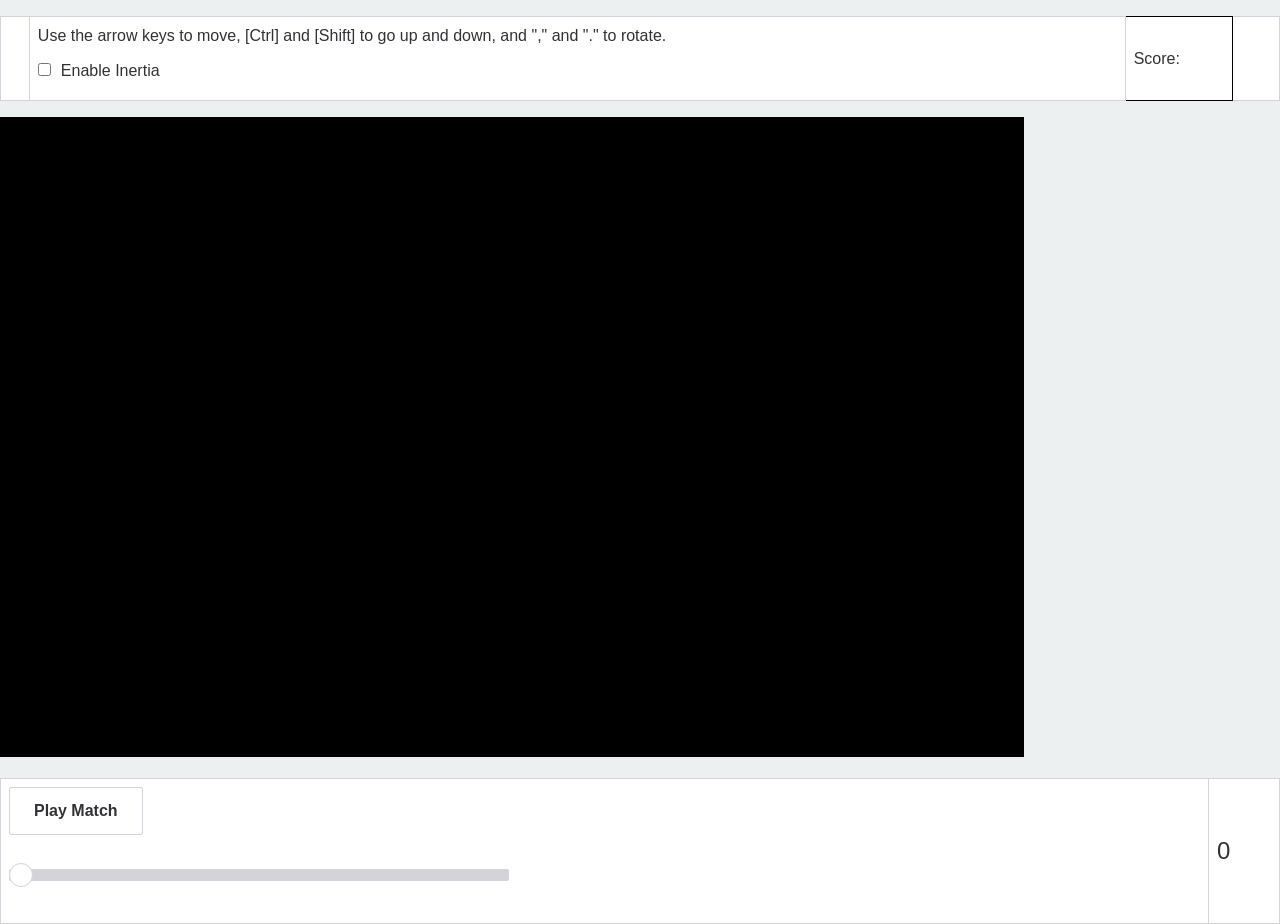
==== commit dc355503: "Tried to make the 3-D simulation use the css in the stylesheets folder." ====
--- a/simulators/3d.html
+++ b/simulators/3d.html
@@ -5,8 +5,8 @@
     
 <!-- TW is trying to make this human-playable -->
     
-<link rel="stylesheet" href="turretcss.min.css">
-<link rel="stylesheet" href="base.css">
+<link rel="stylesheet" href="../stylesheets/turretcss.min.css">
+<link rel="stylesheet" href="../stylesheets/base.css">
     
 <body border="0px">
 
--- a/stylesheets/base.css
+++ b/stylesheets/base.css
@@ -0,0 +1,108 @@
+html, body {
+  font-family: 'Roboto', sans-serif;
+  font-weight: 300;
+  background-color: #ecf0f1;
+  height: 100%;
+  width: 100%;
+}
+
+p {
+  font-family: 'Roboto', sans-serif;
+  font-weight: 300;
+  font-size: 1.5rem;
+
+}
+
+h1 {
+  font-family: 'Roboto', sans-serif;
+  font-weight: 300;
+
+}
+
+/**************** CONTAINERS AND LAYOUT HELPERS *****************/
+.soft-centered {
+  margin-top: 6rem;
+  margin-bottom: 4rem;
+}
+.flex-container {
+  display: -ms-flexbox;
+  display: -webkit-flex;
+  display: flex;
+  flex: auto;
+  height: 100%;
+  width: 100%;
+}
+.flex-container.row {
+  flex-direction: row;
+}
+
+.flex-container.column {
+  flex-direction: column;
+}
+
+.flex-container.page {
+  height: 90%;
+}
+
+.flex-container .centered{
+  margin: auto;
+  text-align: center;
+}
+
+.flex-container .true-centered {
+  -webkit-box-align: center;
+  -moz-box-align: center;
+  -ms-flex-align: center;
+  -webkit-align-items: center;
+  align-items: center;
+
+  -webkit-box-pack: center;
+  -moz-box-pack: center;
+  -ms-flex-pack: center;
+  -webkit-justify-content: center;
+  justify-content: center;
+}
+
+.huge-header {
+  font-size: 64px;
+  margin-bottom: 0px;
+}
+
+.navbar {
+  display: -ms-flexbox;
+  display: -webkit-flex;
+  display: flex;
+  justify-content: flex-end; /* align horizontal */
+  align-items: center; /* align vertical */
+  width: 100%;
+  height: 8%;
+  padding: 5px 15px 5px 15px;
+  top:0;
+  font-weight: 500;
+  font-size: 14px;
+}
+
+
+.footer {
+  display: -ms-flexbox;
+  display: -webkit-flex;
+  display: flex;
+  justify-content: center; /* align horizontal */
+  align-items: center; /* align vertical */
+  width: 100%;
+  height: 5%;
+  position:fixed;
+  bottom:0;
+  background-color: inherit;
+  text-align: center;
+  font-weight: 500;
+  font-size: 14px;
+}
+
+.card {
+  font-size: 18px;
+  background: #f8f8f8;
+  border: 1px solid #ddd;
+  padding: 25px;
+  position: relative;
+}
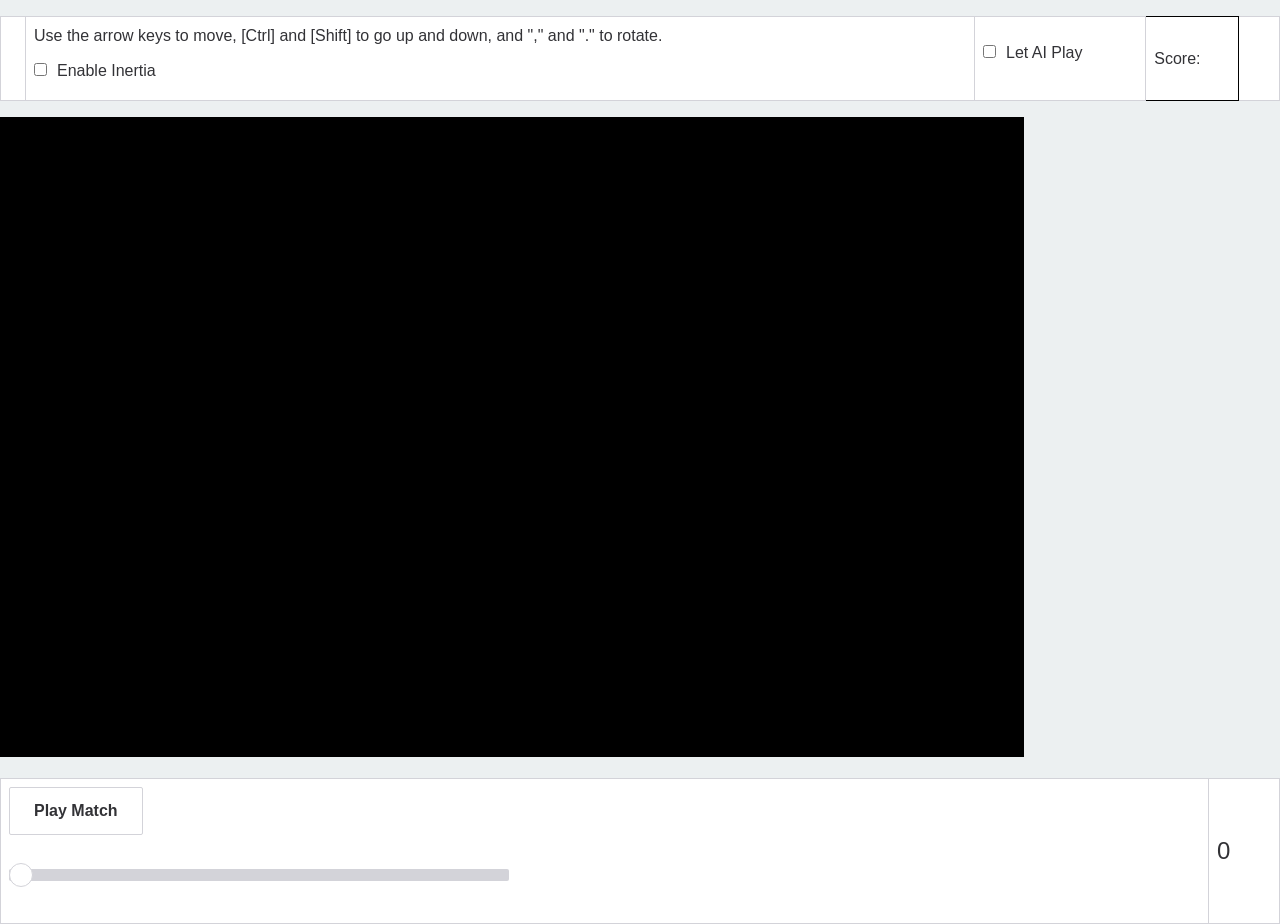
==== commit d043235f: "Added a "let AI play" option.  The AI is okay without inertia enabled, but with inertia enabled the " ====
--- a/simulators/3d.html
+++ b/simulators/3d.html
@@ -25,6 +25,9 @@
 <input type="checkbox" id="inertiaCheckbox">Enable Inertia<br>
 <!-- <input type="checkbox" id="limitCheckbox">Limit View -->
     
+</td>
+<td>
+<input type="checkbox" id="aiCheckbox">Let AI Play<br>
 </td>
 <td style="border: 1px solid black;">
     Score: <span id="scoredisplay"></span>
@@ -69,14 +72,17 @@
   Xvelocity = 0,
   Yvelocity = 0,
   Zvelocity = 0,
-  OutOfBoundsTime = 0 // frames
+  OutOfBoundsTime = 0, // frames
+  // ai stuff
+  obsClear=true,
+  OkToLeave=true
 };
 
 function GameFrame()
 {
   GroundRobots = {},
   ObstacleRobots = {},
-  oho = 2,
+  //oho = 2,
   Drones = {}
 }
 
@@ -136,10 +142,15 @@
 const UNSCORED_ROBOT_VALUE = -1000;
 const MINUTE_LOST_VALUE = -100;
 const OUT_OF_BOUNDS_SECONDS_LIMIT = 5;
+const OBSTACLE_CAMERA_ALERT_RADIUS = 1; // meter
+const OBSTACLE_CAMERA_VERTICAL_ANGLE = 20; // degrees
+const GROUND_ROBOT_TARGET_ROT_DEG = 180; // degrees
+const GOOD_GROUND_ROBOT_ROT_DEG_THRESHOLD = 50; // degrees from straight up
 
 // 3d view
-const VIEW_WIDTH = 1024;
-const VIEW_HEIGHT = 640;
+const VIEW_WIDTH = 1024; // pixels
+const VIEW_HEIGHT = 640; // pixels
+const VERTICAL_VIEW_DEGREES = 100; // degrees from bottom of view to top
 
 
 var BrowserWindow = window;
@@ -393,6 +404,8 @@
     DataArray[CurrentFrame].Drones[index].Yvelocity = DataArray[CurrentFrame - 1].Drones[index].Yvelocity;
     DataArray[CurrentFrame].Drones[index].Zvelocity = DataArray[CurrentFrame - 1].Drones[index].Zvelocity;
     DataArray[CurrentFrame].Drones[index].OutOfBoundsTime = DataArray[CurrentFrame - 1].Drones[index].OutOfBoundsTime;
+    DataArray[CurrentFrame].Drones[index].obsClear = DataArray[CurrentFrame - 1].Drones[index].obsClear;
+    DataArray[CurrentFrame].Drones[index].OkToLeave = DataArray[CurrentFrame - 1].Drones[index].OkToLeave;
     
   }
   
@@ -400,7 +413,259 @@
   CopyObstacleBotData(CurrentFrame);
   
   
-
+  
+    if( document.getElementById("aiCheckbox").checked )
+    {
+      var groundRobotsInSights = []; // array of ground robot objects
+      
+      var aspectRatio = VIEW_WIDTH / VIEW_HEIGHT; // ratio
+      var droneX = DataArray[CurrentFrame].Drones[0].X;
+      var droneY = DataArray[CurrentFrame].Drones[0].Y;
+      var vectorToRoomba2d = []; // 2-D vector
+      var horizontallyInView; // bool
+      var verticallyInView; // bool
+      for(var index = 0; index < GROUND_ROBOT_NUMBER; index++)
+      {
+        horizontallyInView = false;
+        verticallyInView = false;
+        vectorToRoomba2d = [ DataArray[CurrentFrame].GroundRobots[index].X - droneX, DataArray[CurrentFrame].GroundRobots[index].Y - droneY ];
+        distToRoomba = Math.sqrt( vectorToRoomba2d[0]*vectorToRoomba2d[0] + vectorToRoomba2d[1]*vectorToRoomba2d[1] );
+        
+        
+        var DirectionDifference = ( Math.atan2( DataArray[CurrentFrame].GroundRobots[index].Y - DataArray[CurrentFrame].Drones[0].Y, DataArray[CurrentFrame].GroundRobots[index].X - DataArray[CurrentFrame].Drones[0].X ) ) - DataArray[CurrentFrame].Drones[0].Direction;
+        while( DirectionDifference < -Math.PI )
+          DirectionDifference += 2 * Math.PI;
+        while( DirectionDifference > Math.PI )
+          DirectionDifference -= 2 * Math.PI;
+        
+        if( Math.abs( DirectionDifference ) < VERTICAL_VIEW_DEGREES * TO_RADIANS * aspectRatio / 2 )
+        {
+          horizontallyInView = true;
+        }
+        if( DataArray[CurrentFrame].Drones[0].Z == 0 || distToRoomba / DataArray[CurrentFrame].Drones[0].Z > 1 / Math.tan( VERTICAL_VIEW_DEGREES * TO_RADIANS / 2 )  )
+        {
+          verticallyInView = true;
+        }
+        
+        
+        
+        if( horizontallyInView && verticallyInView )
+        {
+          groundRobotsInSights.push( DataArray[CurrentFrame].GroundRobots[index] );
+          
+        }
+        
+      }
+      
+      
+      console.log( groundRobotsInSights.length );
+      
+      
+      for( var index = 0; index < OBSTACLE_ROBOT_NUMBER; index++ )
+      {
+        var dist = Math.sqrt( Math.pow( DataArray[CurrentFrame].ObstacleRobots[index].X - droneX, 2 ) + Math.pow( DataArray[CurrentFrame].ObstacleRobots[index].Y - droneY, 2 ) );
+        if( DataArray[CurrentFrame].ObstacleRobots[index].Height >= DataArray[CurrentFrame].Drones[0].Z - dist * Math.tan( OBSTACLE_CAMERA_VERTICAL_ANGLE * TO_RADIANS ) && dist < OBSTACLE_CAMERA_ALERT_RADIUS * FieldHeight / GRIDNUMBER )
+        {
+          
+          DataArray[CurrentFrame].Drones[0].obsClear = false;
+          var DirectionDifference = ( Math.atan2( DataArray[CurrentFrame].ObstacleRobots[index].Y - DataArray[CurrentFrame].Drones[0].Y, DataArray[CurrentFrame].ObstacleRobots[index].X - DataArray[CurrentFrame].Drones[0].X ) ) - DataArray[CurrentFrame].Drones[0].Direction;
+          while( DirectionDifference < -Math.PI )
+            DirectionDifference += 2 * Math.PI;
+          while( DirectionDifference > Math.PI )
+            DirectionDifference -= 2 * Math.PI;
+            
+          UpKey = false;
+          DownKey = false;
+          LeftKey = false;
+          RightKey = false;
+          if( DirectionDifference < Math.PI / 8 && DirectionDifference > -Math.PI / 8 )
+          {
+            DownKey = true;
+          }
+          else if( DirectionDifference < 3 * Math.PI / 8 && DirectionDifference >= Math.PI / 8 )
+          {
+            DownKey = true;
+            RightKey = true;
+          }
+          else if( DirectionDifference < 5 * Math.PI / 8 && DirectionDifference >= 3 * Math.PI / 8 )
+          {
+            RightKey = true;
+          }
+          else if( DirectionDifference < 7 * Math.PI / 8 && DirectionDifference >= 5 * Math.PI / 8 )
+          {
+            RightKey = true;
+            UpKey = true;
+          }
+          else if( DirectionDifference >= 7 * Math.PI / 8 || DirectionDifference <= -7 * Math.PI / 8 )
+          {
+            UpKey = true;
+          }
+          else if( DirectionDifference > -3 * Math.PI / 8 && DirectionDifference <= -Math.PI / 8 )
+          {
+            DownKey = true;
+            LeftKey = true;
+          }
+          else if( DirectionDifference > -5 * Math.PI / 8 && DirectionDifference <= -3 * Math.PI / 8 )
+          {
+            LeftKey = true;
+          }
+          else if( DirectionDifference > -7 * Math.PI / 8 && DirectionDifference <= -5 * Math.PI / 8 )
+          {
+            LeftKey = true;
+            UpKey = true;
+          }
+          
+          console.log( "OBSTACLE_CAMERA_ALERT" );
+          ShiftKey = true;
+          LessThanKey = false;
+          GreaterThanKey = false;
+          CtrlKey = false;
+        }
+        
+      }
+      
+      if( !DataArray[CurrentFrame].Drones[0].obsClear )
+      {
+        LessThanKey = false;
+        GreaterThanKey = false;
+        ShiftKey = true;
+        CtrlKey = false;
+        if(DataArray[CurrentFrame].Drones[0].Z > 2.5 * FieldHeight / GRIDNUMBER)
+          DataArray[CurrentFrame].Drones[0].obsClear = true;
+      }
+      else if( groundRobotsInSights.length == 0 )
+      {
+        LessThanKey = true;
+        GreaterThanKey = false;
+        UpKey = false;
+        DownKey = false;
+        LeftKey = false;
+        RightKey = false;
+        ShiftKey = true;
+        CtrlKey = false;
+      }
+      else
+      {
+        
+        UpKey = true;
+        DownKey = false;
+        LeftKey = false;
+        RightKey = false;
+        
+        var closestTappableRoomba;
+        var closestRoombaDistance = 1234567890;
+        for( var index = 0; index < groundRobotsInSights.length; index++ )
+        {
+          var rotDiff = groundRobotsInSights[index].Rotation - GROUND_ROBOT_TARGET_ROT_DEG;
+          while( rotDiff < -180 )
+            rotDiff += 360;
+          while( rotDiff > 180 )
+            rotDiff -= 360;
+          if( groundRobotsInSights[index].StillIn && (rotDiff < (-1) * GOOD_GROUND_ROBOT_ROT_DEG_THRESHOLD  || rotDiff > GOOD_GROUND_ROBOT_ROT_DEG_THRESHOLD) && Math.sqrt( Math.pow( droneX - groundRobotsInSights[index].X, 2 ) + Math.pow( droneY - groundRobotsInSights[index].Y, 2 ) ) < closestRoombaDistance )
+          {
+            closestTappableRoomba = groundRobotsInSights[index];
+            closestRoombaDistance = Math.sqrt( Math.pow( droneX - groundRobotsInSights[index].X, 2 ) + Math.pow( droneY - groundRobotsInSights[index].Y, 2 ) );
+          }
+        }
+        
+        
+        
+        if( closestRoombaDistance > FieldHeight / GRIDNUMBER ) // 1 meter
+        {
+          DataArray[CurrentFrame].Drones[0].OkToLeave = true;
+        }
+        else if( closestRoombaDistance < 0.5 * FieldHeight / GRIDNUMBER ) // 0.5 meters
+        {
+          DataArray[CurrentFrame].Drones[0].OkToLeave = false;
+        }
+        
+        if( closestTappableRoomba )
+        {
+          
+          var projectedTargetX = closestTappableRoomba.X;
+          var projectedTargetY = closestTappableRoomba.Y;
+          
+          GroundRobotPixelSpeed = GROUND_ROBOT_SPEED * FieldHeight / GRIDNUMBER / FRAME_RATE;
+          console.log(Math.sin(closestTappableRoomba.Rotation * TO_RADIANS) * GroundRobotPixelSpeed * closestRoombaDistance / DRONE_SPEED,Math.cos(closestTappableRoomba.Rotation * TO_RADIANS) * GroundRobotPixelSpeed * closestRoombaDistance / DRONE_SPEED);
+          projectedTargetX += 2.345 * Math.sin(closestTappableRoomba.Rotation * TO_RADIANS) * GroundRobotPixelSpeed * closestRoombaDistance / DRONE_SPEED;
+          projectedTargetY += 2.345 * Math.cos(closestTappableRoomba.Rotation * TO_RADIANS) * GroundRobotPixelSpeed * closestRoombaDistance / DRONE_SPEED;
+          var projectedTargetDistance = Math.sqrt( Math.pow( projectedTargetX - DataArray[CurrentFrame].Drones[0].X, 2 ) + Math.pow( projectedTargetY - DataArray[CurrentFrame].Drones[0].Y, 2 ) );
+        
+          if( DataArray[CurrentFrame].Drones[0].Z > projectedTargetDistance * 2 / 3  )
+          {
+            CtrlKey = true;
+            ShiftKey = false;
+          }
+          else if( DataArray[CurrentFrame].Drones[0].Z < projectedTargetDistance * 1.9 / 3 )
+          {
+            ShiftKey = true;
+            CtrlKey = false;
+          }
+          else
+          {
+            ShiftKey = false;
+            CtrlKey = false;
+          }
+          
+          if( !DataArray[CurrentFrame].Drones[0].OkToLeave && closestRoombaDistance < (GROUNDROBOTCENTIWIDTH / 2 / 100) * (FieldHeight / GRIDNUMBER) )
+          {
+            if( document.getElementById("inertiaCheckbox").checked )
+            {
+              UpKey = false;
+              DownKey = false;
+              CtrlKey = true;
+              ShiftKey = false;
+            }
+            else
+            {
+              UpKey = false;
+              DownKey = true;
+              CtrlKey = true;
+              ShiftKey = false;
+            }
+          }
+          /*
+          if( document.getElementById("inertiaCheckbox").checked && Math.sqrt( Math.pow( DataArray[CurrentFrame].Drones[0].Xvelocity, 2 ) + Math.pow( DataArray[CurrentFrame].Drones[0].Yvelocity, 2 ) ) > 0.03 * closestRoombaDistance )
+          {
+            UpKey = false;
+            //alert("!");
+          }*/
+          
+          
+          var DirectionDifference = ( Math.atan2( projectedTargetY - DataArray[CurrentFrame].Drones[0].Y, projectedTargetX - DataArray[CurrentFrame].Drones[0].X ) ) - DataArray[CurrentFrame].Drones[0].Direction;
+          while( DirectionDifference < -Math.PI )
+            DirectionDifference += 2 * Math.PI;
+          while( DirectionDifference > Math.PI )
+            DirectionDifference -= 2 * Math.PI;
+          if( DirectionDifference < -0.1 )
+          {
+            LessThanKey = true;
+            GreaterThanKey = false;
+          }
+          else if( DirectionDifference > 0.1 )
+          {
+            GreaterThanKey = true;
+            LessThanKey = false;
+          }
+          else
+          {
+            LessThanKey = false;
+            GreaterThanKey = false;
+          }
+        }
+        else
+        {
+          LessThanKey = true;
+          GreaterThanKey = false;
+          UpKey = false;
+          DownKey = false;
+          LeftKey = false;
+          RightKey = false;
+          ShiftKey = true;
+          CtrlKey = false;
+        }
+      }
+    }
 
     // TW  Arrow Key Control!!!!!
     if ( document.getElementById("inertiaCheckbox").checked )
@@ -1006,7 +1271,7 @@
 
 
 var scene = new THREE.Scene();
-var camera = new THREE.PerspectiveCamera( 100, VIEW_WIDTH /  VIEW_HEIGHT, 0.05, 2000 );
+var camera = new THREE.PerspectiveCamera( VERTICAL_VIEW_DEGREES, VIEW_WIDTH /  VIEW_HEIGHT, 0.05, 2000 );
 
 var renderer = new THREE.WebGLRenderer();
 renderer.setSize( VIEW_WIDTH, VIEW_HEIGHT );
